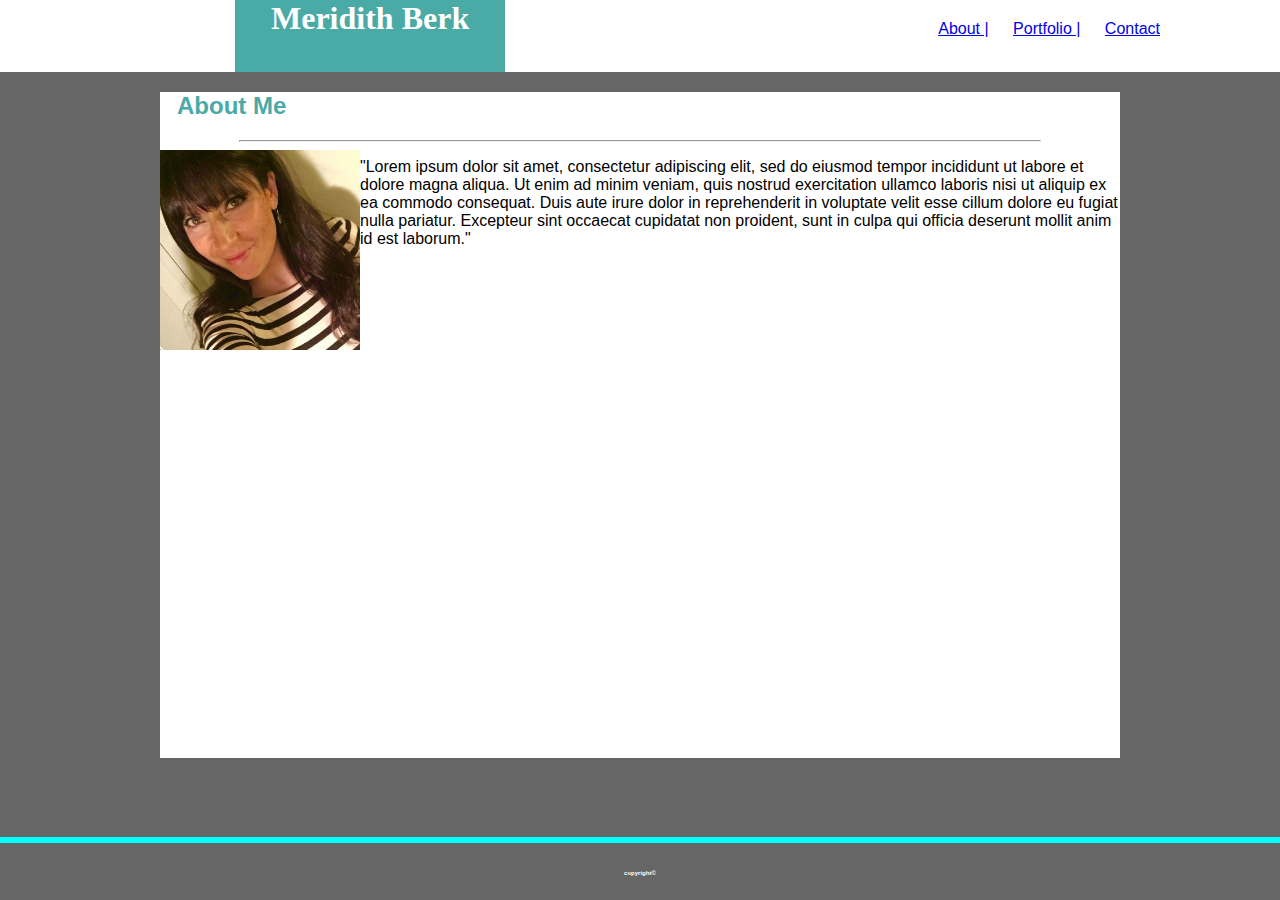
==== index.html @ c019dcb8 "homework1" ====
<!DOCTYPE html>
<html lang="en-us">

<head>
  <meta charset="UTF-8" />

  <title>Student Portfolio</title>
  <!-- Linking CSS -->
  <link rel="stylesheet" type="text/css" href="assets/css/style.css">
</head>

<body>

  <div id="container">


    <header id="header">
      <div>
        <h1>Meridith Berk</h1>

        <nav>
          <a href="https://github.com/mberk8855">About |</a> </li>
          <a href="https://github.com/mberk8855">Portfolio |</a></li>
          <a href="mailto:mberk8855@gmail.com">Contact </a> </li>

        </nav>
      </div>
    </header>

    <section id="main-bio">

      <h2>About Me</h2>

      <hr>

      <img id="bio-image" src="assets/images/mermer.jpg" width="200" height="200" alt="Mer pic">

      <p>"Lorem ipsum dolor sit amet, consectetur adipiscing elit, sed do eiusmod tempor incididunt ut labore et dolore
        magna aliqua. Ut enim ad minim veniam, quis nostrud exercitation ullamco laboris nisi ut aliquip ex ea commodo
        consequat. Duis aute irure dolor in reprehenderit in voluptate velit esse cillum dolore eu fugiat nulla
        pariatur. Excepteur sint occaecat cupidatat non proident, sunt in culpa qui officia deserunt mollit anim id est
        laborum."</p>

    </section>

    <footer id="footer">

      <div>

        <h3>copyright© </h3>

      </div>

    </footer>



  </div>

</body>

</html>
---- assets/css/style.css ----
body {
/* background-color: #b0a7a7; */
font-family:Arial, Helvetica, sans-serif;
margin: 0px;
background-color: #666666
}



#header {
background-color:#ffffff;
margin: 0px;
font-family: Georgia, 'Times New Roman', Times, serif;
height:72px;
width:100%;

}

h1 {
    font-family: Georgia, 'Times New Roman', Times, serif;
    display: inline;
    color: white;
    background-color: #4aaaa5;
    padding: 36px;
    margin: inherit;
    margin-left: 235px;
    
}

h2 {
    color: #4aaaa5;
    margin-left: 17px;
    
}

hr {width:800px;}

nav {
    float: right;
    margin-bottom: 20px;
    position:relative;
    top: 20px;
    margin-right: 120px;
    font-family: Arial, Helvetica, sans-serif;
}

#main-bio {
    background-color: white;
    margin: auto;
    width:960px;
    height:666px;
    
}
#bio-image {float: left;}
#container {
    height: 100%;
}

a {
    margin-left: 20px;
}

#footer {
    border-top:6px solid aqua;
    text-align: center;
    font-size: 0.17em;
    line-height: 9;
    font-family: Arial, Helvetica, sans-serif;
    background-color: #666666;
    color: white;
    height: 57px;
    margin-top: 10px;
    position: fixed;
    bottom: 0px;
    width: 100%;
}

#contact {
    margin:auto;
    background-color: white;
    width:960px;
    height:400px;


}
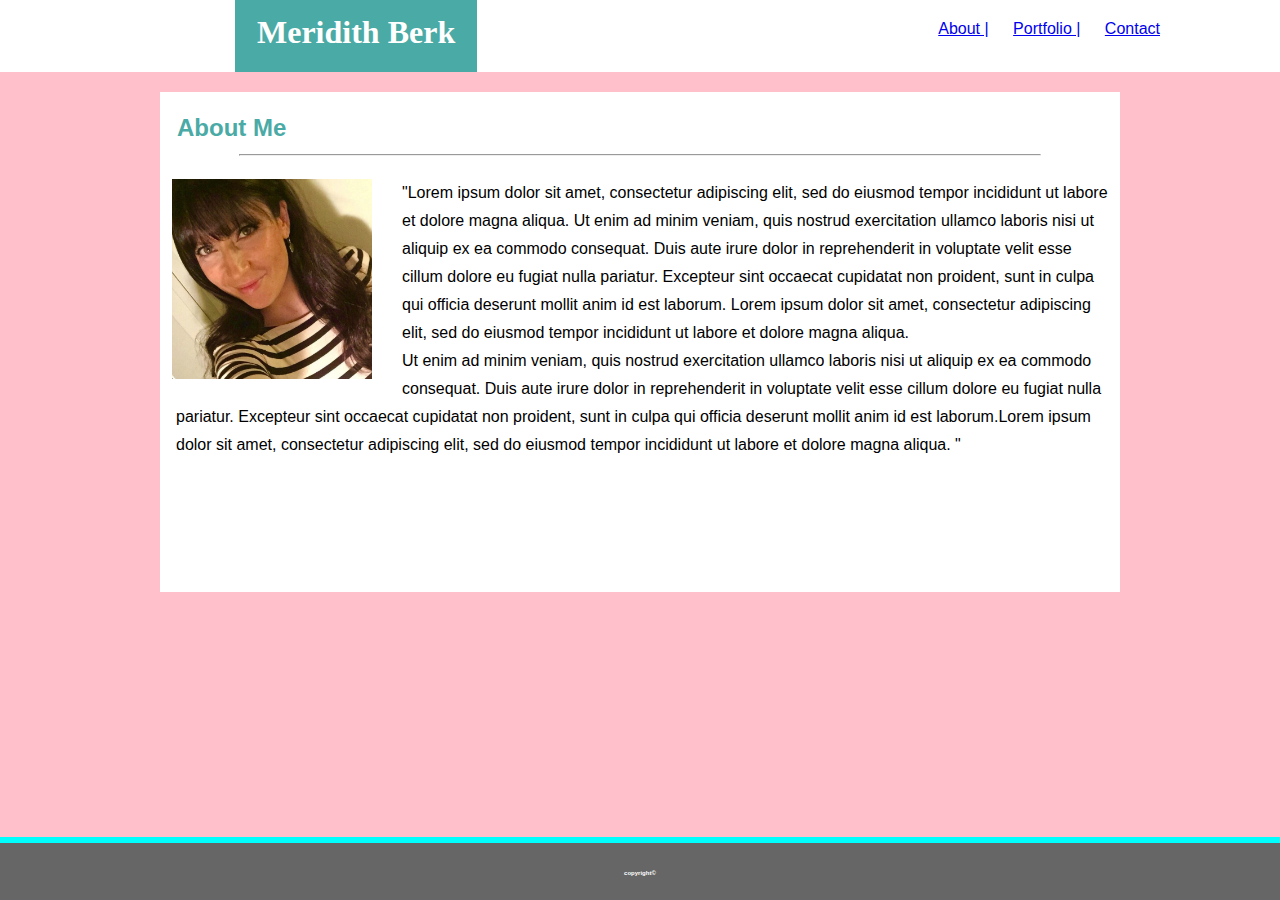
==== commit c90e29a8: "new hw" ====
--- a/index.html
+++ b/index.html
@@ -39,7 +39,13 @@
         magna aliqua. Ut enim ad minim veniam, quis nostrud exercitation ullamco laboris nisi ut aliquip ex ea commodo
         consequat. Duis aute irure dolor in reprehenderit in voluptate velit esse cillum dolore eu fugiat nulla
         pariatur. Excepteur sint occaecat cupidatat non proident, sunt in culpa qui officia deserunt mollit anim id est
-        laborum."</p>
+        laborum. Lorem ipsum dolor sit amet, consectetur adipiscing elit, sed do eiusmod tempor incididunt ut labore et dolore
+        magna aliqua. <br> Ut enim ad minim veniam, quis nostrud exercitation ullamco laboris nisi ut aliquip ex ea commodo
+        consequat. Duis aute irure dolor in reprehenderit in voluptate velit esse cillum dolore eu fugiat nulla
+        pariatur. Excepteur sint occaecat cupidatat non proident, sunt in culpa qui officia deserunt mollit anim id est
+        laborum.Lorem ipsum dolor sit amet, consectetur adipiscing elit, sed do eiusmod tempor incididunt ut labore et dolore
+        magna aliqua. 
+        "</p>
 
     </section>
 
--- a/assets/css/style.css
+++ b/assets/css/style.css
@@ -2,7 +2,7 @@
 /* background-color: #b0a7a7; */
 font-family:Arial, Helvetica, sans-serif;
 margin: 0px;
-background-color: #666666
+background-color:pink;
 }
 
 
@@ -21,7 +21,8 @@
     display: inline;
     color: white;
     background-color: #4aaaa5;
-    padding: 36px;
+    padding: 22px;
+    line-height: 2;
     margin: inherit;
     margin-left: 235px;
     
@@ -30,10 +31,15 @@
 h2 {
     color: #4aaaa5;
     margin-left: 17px;
+    line-height:3;
+
     
 }
 
-hr {width:800px;}
+hr {width:800px;
+    margin-top:-30px;
+    margin-bottom:23px;
+}
 
 nav {
     float: right;
@@ -48,12 +54,24 @@
     background-color: white;
     margin: auto;
     width:960px;
-    height:666px;
+    height:500px;
     
 }
-#bio-image {float: left;}
+#bio-image {float: left;
+margin-left: 12px;
+margin-right:30px;}
+
+p {
+
+    line-height:28px;
+    margin-left:16px;
+    margin-right:10px;
+
+}
+
 #container {
     height: 100%;
+    
 }
 
 a {
@@ -76,10 +94,28 @@
 }
 
 #contact {
+   
     margin:auto;
     background-color: white;
     width:960px;
-    height:400px;
+    height:500px;
+    font-family: Georgia, 'Times New Roman', Times, serif;
+    padding-left:20px;
+    
+
+}
 
 
-}+
+input[type=text], select, textarea {
+    width: 92%;
+    padding: 12px;
+    border: 1px solid #ccc;
+    border-radius: 4px;
+    box-sizing: border-box;
+    margin-top: 6px;
+    margin-bottom: 16px;
+    resize: vertical;
+  }
+
+  